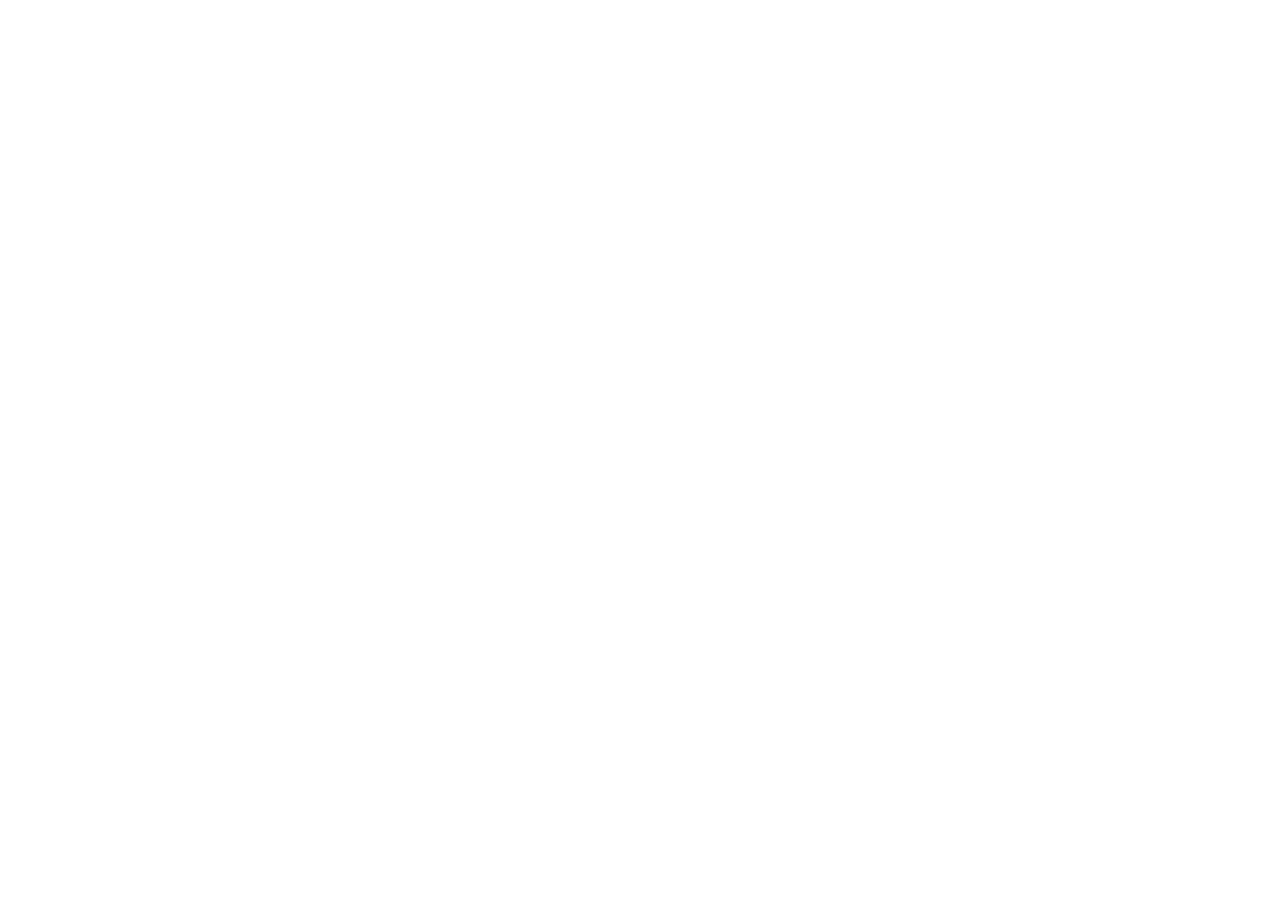
==== front-end/structure/first-web-page/leandro.batista/index.html @ fe4dbfc3 "Merge branch 'master' of https://github.com/ifpb/dw-solutions" ====
<!DOCTYPE html>
<html lang="en">
<head>
    <meta charset="UTF-8">
    <meta name="viewport" content="width=device-width, initial-scale=1.0">
    <meta http-equiv="X-UA-Compatible" content="ie=edge">
    <title>Document</title>
</head>
<body>
    
</body>
</html>
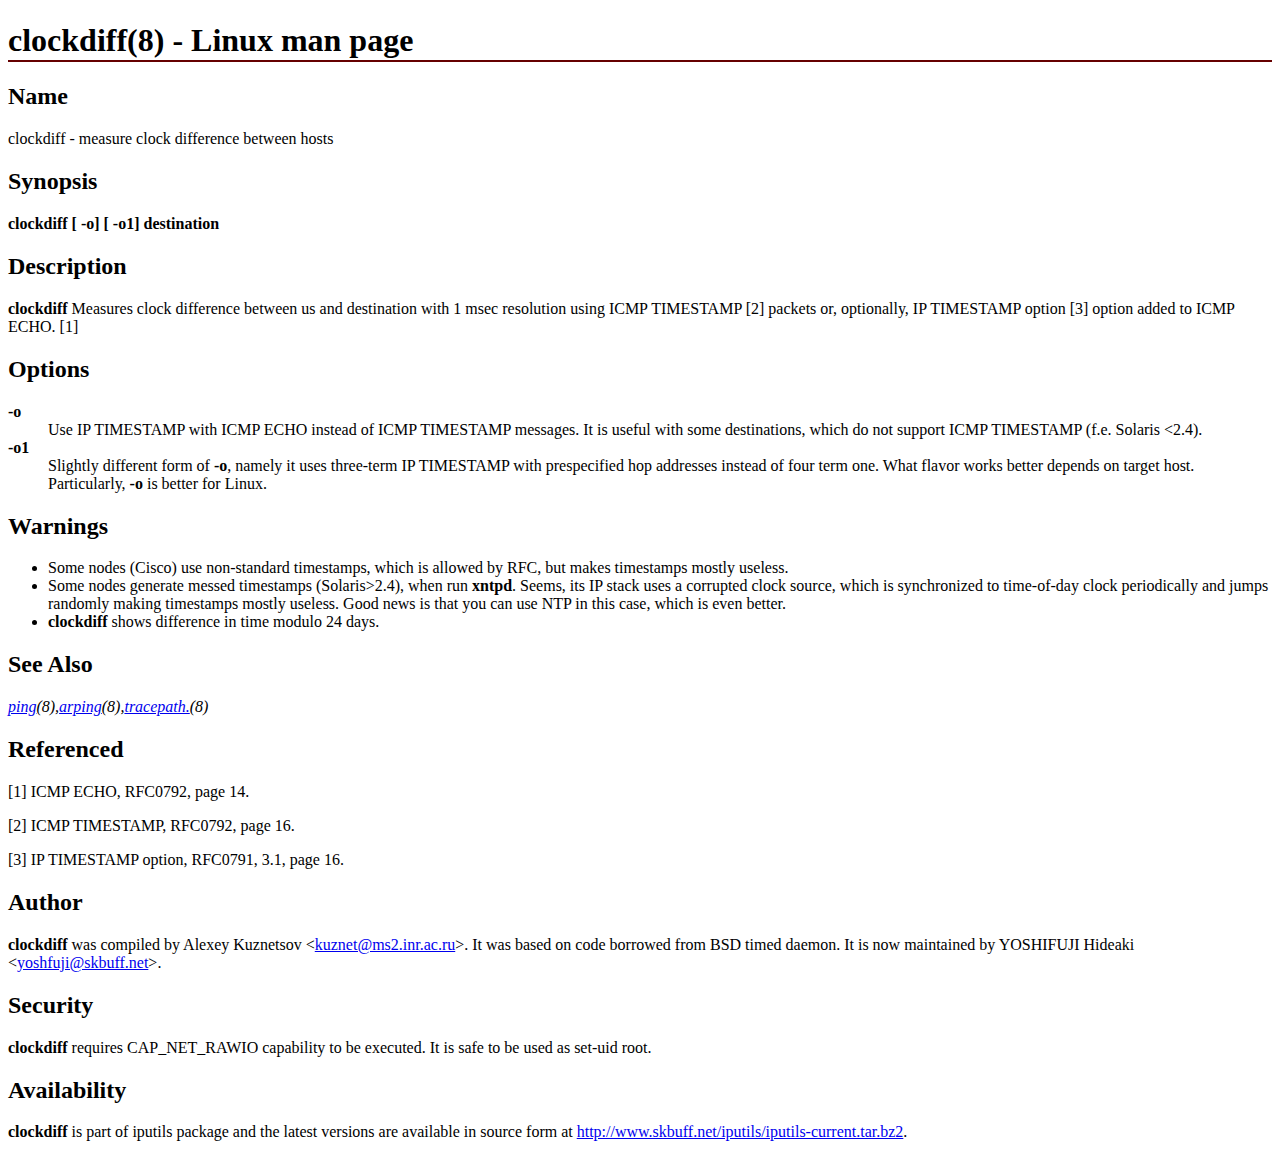
==== commit c7ee66a8: "Merge branch 'master' into master" ====
--- a/front-end/structure/first-web-page/leandro.batista/index.html
+++ b/front-end/structure/first-web-page/leandro.batista/index.html
@@ -1,12 +1,46 @@
 <!DOCTYPE html>
-<html lang="en">
+<html lang="pt-br">
 <head>
     <meta charset="UTF-8">
     <meta name="viewport" content="width=device-width, initial-scale=1.0">
     <meta http-equiv="X-UA-Compatible" content="ie=edge">
-    <title>Document</title>
+    <title>clockdiff(8) - Linux man page</title>
+    <style type="text/css">
+    h1 {
+    	border-bottom: #600 solid 2px;
+    	line-height: 1.2;
+    }</style>
 </head>
 <body>
-    
+    <h1><b>clockdiff(8) - Linux man page</b></h1>
+    <h2>Name</h2>
+    	<p>clockdiff - measure clock difference between hosts</p>
+    <h2>Synopsis</h2>
+    	<p><b>clockdiff [ -o] [ -o1] destination</b></p>
+    <h2>Description</h2>
+    	<p><b>clockdiff</b> Measures clock difference between us and destination with 1 msec resolution using ICMP TIMESTAMP [2] packets or, optionally, IP TIMESTAMP option [3] option added to ICMP ECHO. [1]</p>
+    <h2>Options</h2>
+		<b>-o</b>
+			<dd>Use IP TIMESTAMP with ICMP ECHO instead of ICMP TIMESTAMP messages. It is useful with some destinations, which do not support ICMP TIMESTAMP (f.e. Solaris <2.4).</dd>
+		<b>-o1</b>
+			<dd>Slightly different form of <b>-o</b>, namely it uses three-term IP TIMESTAMP with prespecified hop addresses instead of four term one. What flavor works better depends on target host. Particularly, <b>-o</b> is better for Linux.</dd>
+    <h2>Warnings</h2>
+    	<ul>
+    		<li>Some nodes (Cisco) use non-standard timestamps, which is allowed by RFC, but makes timestamps mostly useless.</li>
+    		<li>Some nodes generate messed timestamps (Solaris>2.4), when run <b>xntpd</b>. Seems, its IP stack uses a corrupted clock source, which is synchronized to time-of-day clock periodically and jumps randomly making timestamps mostly useless. Good news is that you can use NTP in this case, which is even better.</li>
+    		<li><b>clockdiff</b> shows difference in time modulo 24 days.</li>
+    	</ul>
+    <h2>See Also</h2>
+    	<p><i><a href="https://linux.die.net/man/8/ping">ping</a>(8),<a href="https://linux.die.net/man/8/arping">arping</a>(8),<a href="https://linux.die.net/man/8/tracepath">tracepath.</a>(8)</i></p>
+    <h2>Referenced</h2>
+    	<p>[1] ICMP ECHO, RFC0792, page 14.</p>
+    	<p>[2] ICMP TIMESTAMP, RFC0792, page 16.</p>
+    	<p>[3] IP TIMESTAMP option, RFC0791, 3.1, page 16.</p>
+    <h2>Author</h2>
+    	<p><b>clockdiff</b> was compiled by Alexey Kuznetsov <<a href="mailto:kuznet@ms2.inr.ac.ru">kuznet@ms2.inr.ac.ru</a>>. It was based on code borrowed from BSD timed daemon. It is now maintained by YOSHIFUJI Hideaki <<a href="mailto:yoshfuji@skbuff.net">yoshfuji@skbuff.net</a>>.</p>
+    <h2>Security</h2>
+    	<p><b>clockdiff</b> requires CAP_NET_RAWIO capability to be executed. It is safe to be used as set-uid root.</p>
+    <h2>Availability</h2>
+    	<p><b>clockdiff</b> is part of iputils package and the latest versions are available in source form at <a href="http://www.skbuff.net/iputils/iputils-current.tar.bz2">http://www.skbuff.net/iputils/iputils-current.tar.bz2</a>.</p>
 </body>
-</html>+</html>
